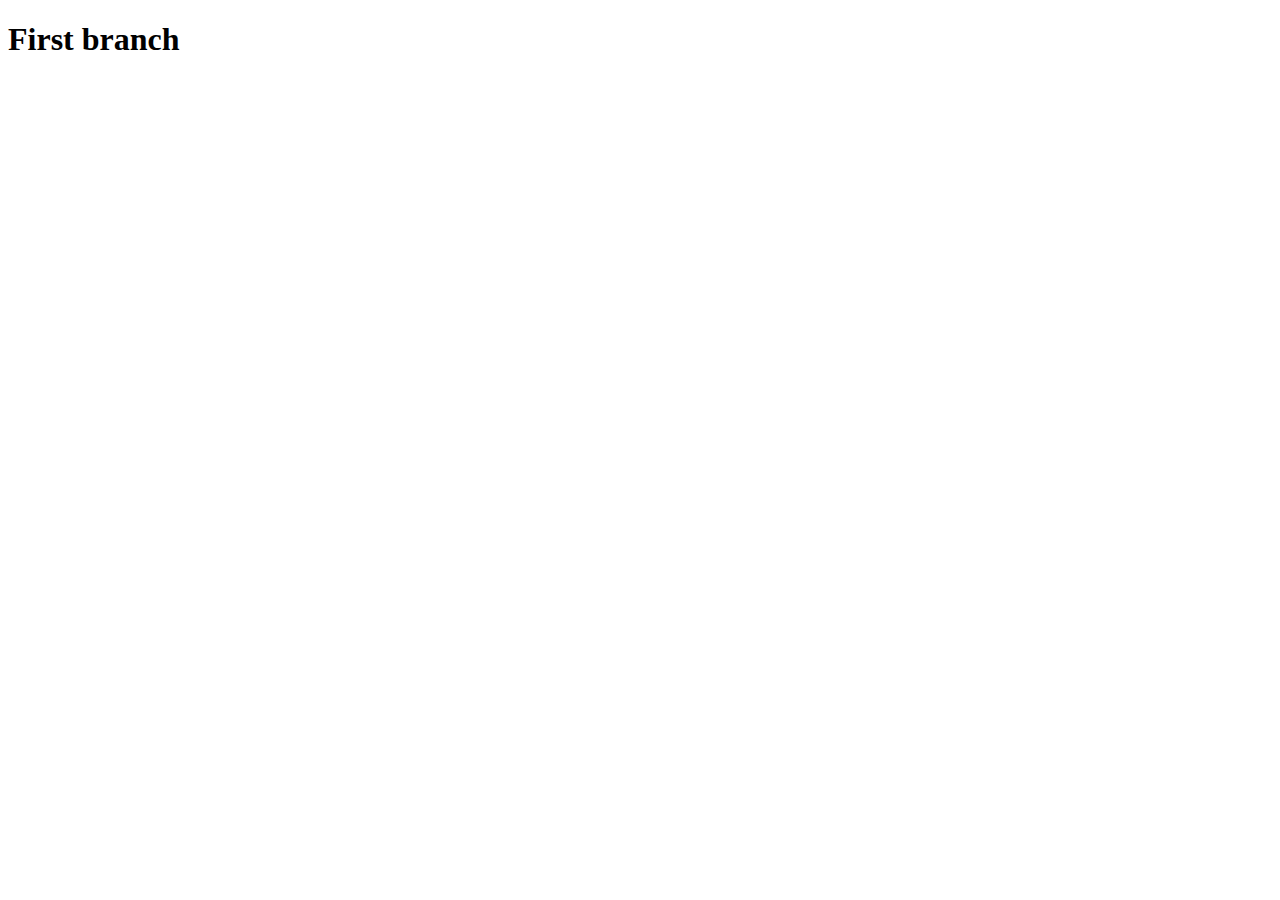
==== contact-page.html @ 7a7ccbbd "am creat pagina de contact" ====
<!DOCTYPE html>
<html lang="en">
<head>
    <meta charset="UTF-8">
    <meta http-equiv="X-UA-Compatible" content="IE=edge">
    <meta name="viewport" content="width=device-width, initial-scale=1.0">
    <title>Contact page - branch</title>
</head>
<body>
    <h1>First branch</h1>
</body>
</html>
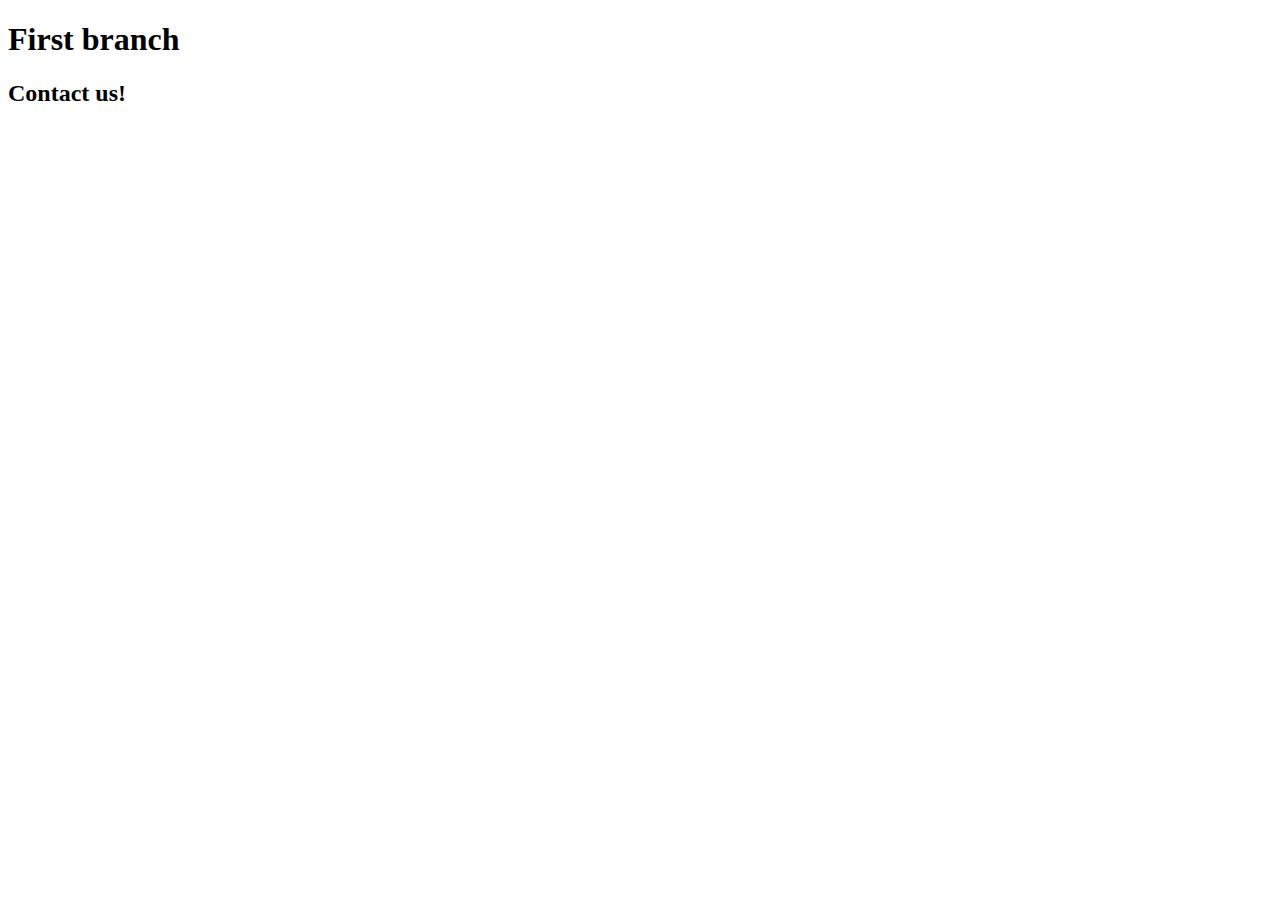
==== commit 0d6debfd: "am adaugat inca un subtitlu" ====
--- a/contact-page.html
+++ b/contact-page.html
@@ -8,5 +8,6 @@
 </head>
 <body>
     <h1>First branch</h1>
+    <h2>Contact us!</h2>
 </body>
 </html>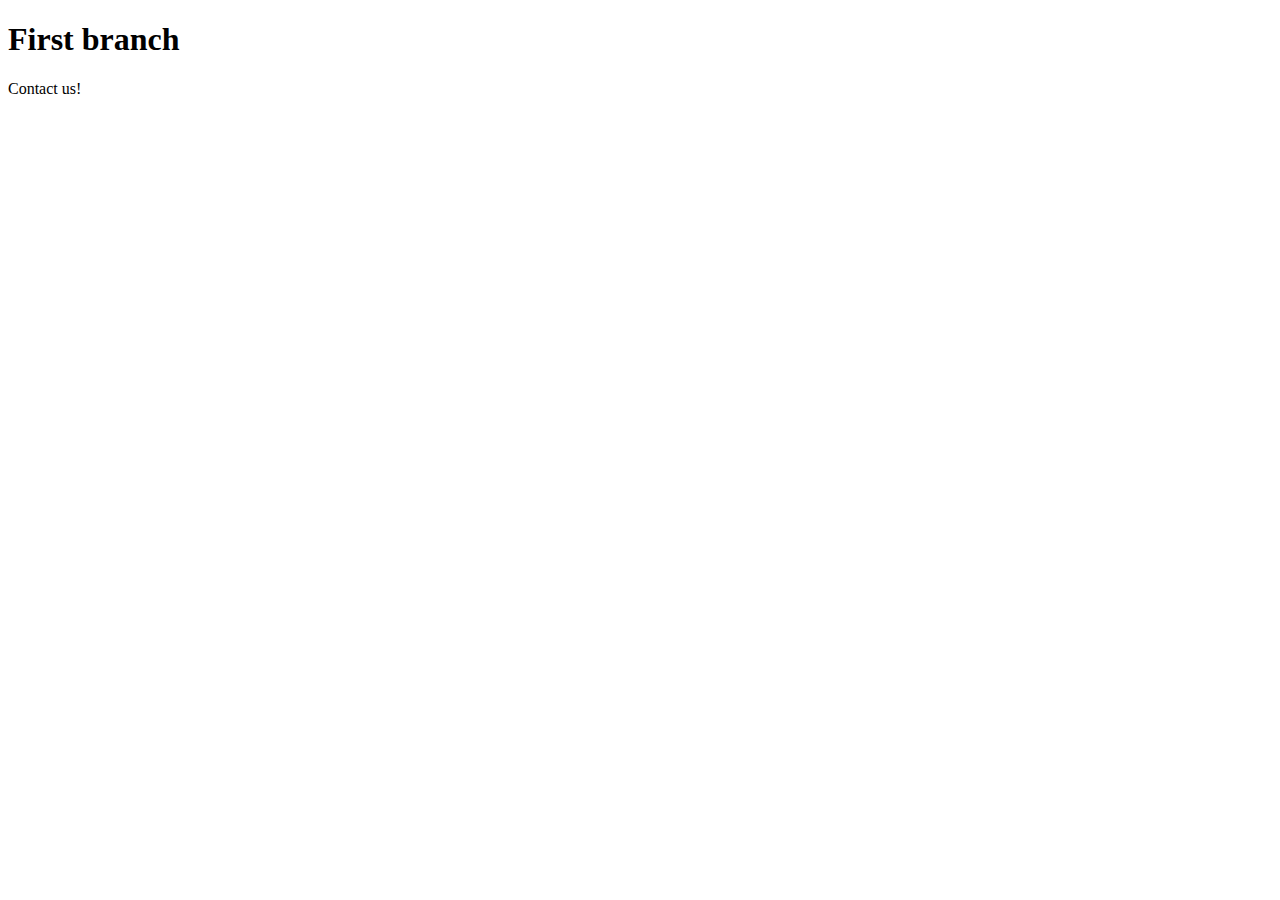
==== commit 50ca4f2b: "am fixat bug" ====
--- a/contact-page.html
+++ b/contact-page.html
@@ -8,6 +8,6 @@
 </head>
 <body>
     <h1>First branch</h1>
-    <h2>Contact us!</h2>
+    <div>Contact us!</div>
 </body>
 </html>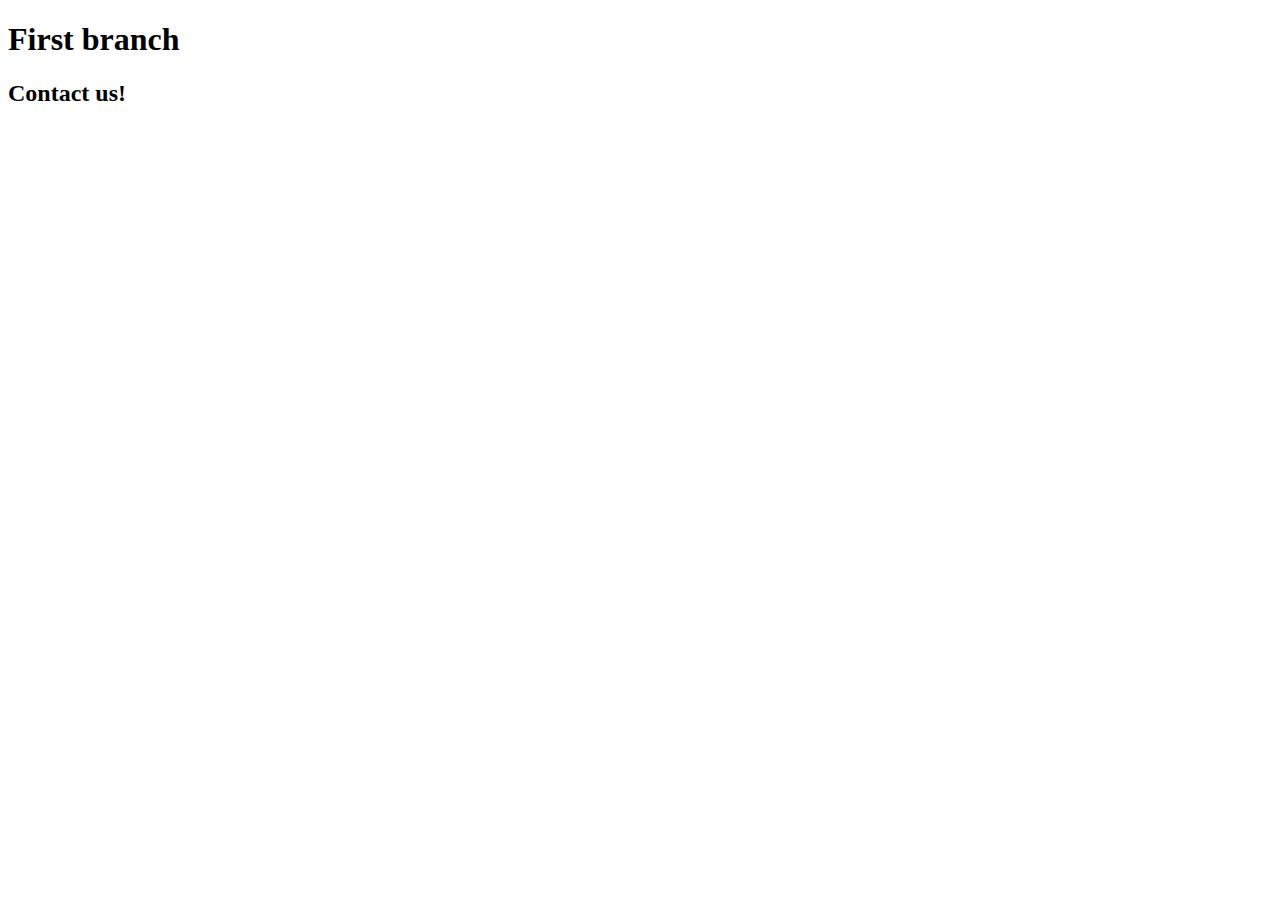
==== commit ec50a704: "am fixat bug" ====
--- a/contact-page.html
+++ b/contact-page.html
@@ -8,6 +8,6 @@
 </head>
 <body>
     <h1>First branch</h1>
-    <div>Contact us!</div>
+    <h2>Contact us!</h2>
 </body>
 </html>